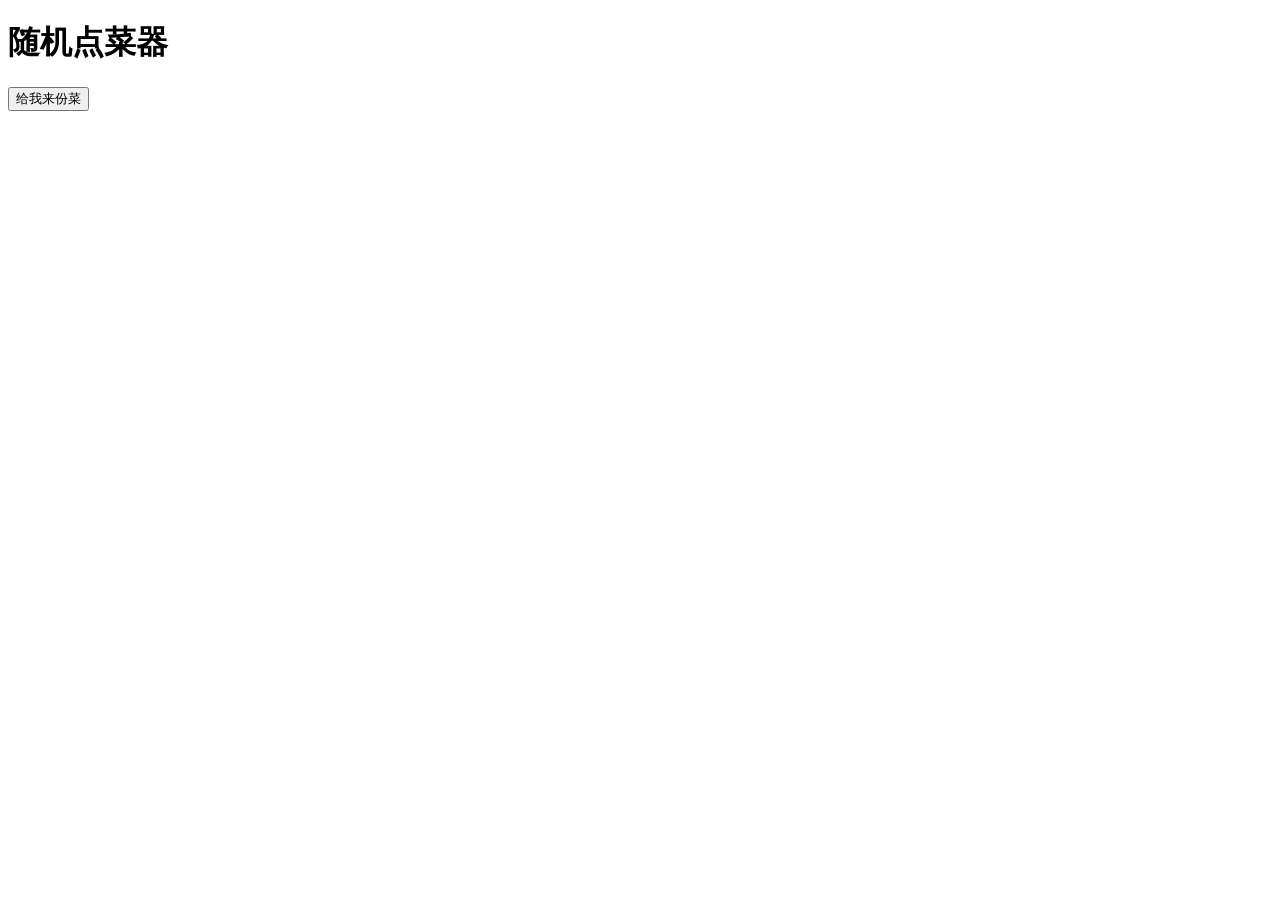
==== 随机点菜.html @ dabcc91f "Add files via upload" ====
<!DOCTYPE html>
<html lang="en">
<head>
    <meta charset="UTF-8">
    <meta name="viewport" content="width=device-width, initial-scale=1.0">
    <title>随机点菜器</title>
    <link rel="stylesheet" href="styles.css">
</head>
<body>
<h1>随机点菜器</h1>
<button id="randomDishButton">给我来份菜</button>
<p id="dish"></p>

<script src="script.js"></script>
</body>
</html>
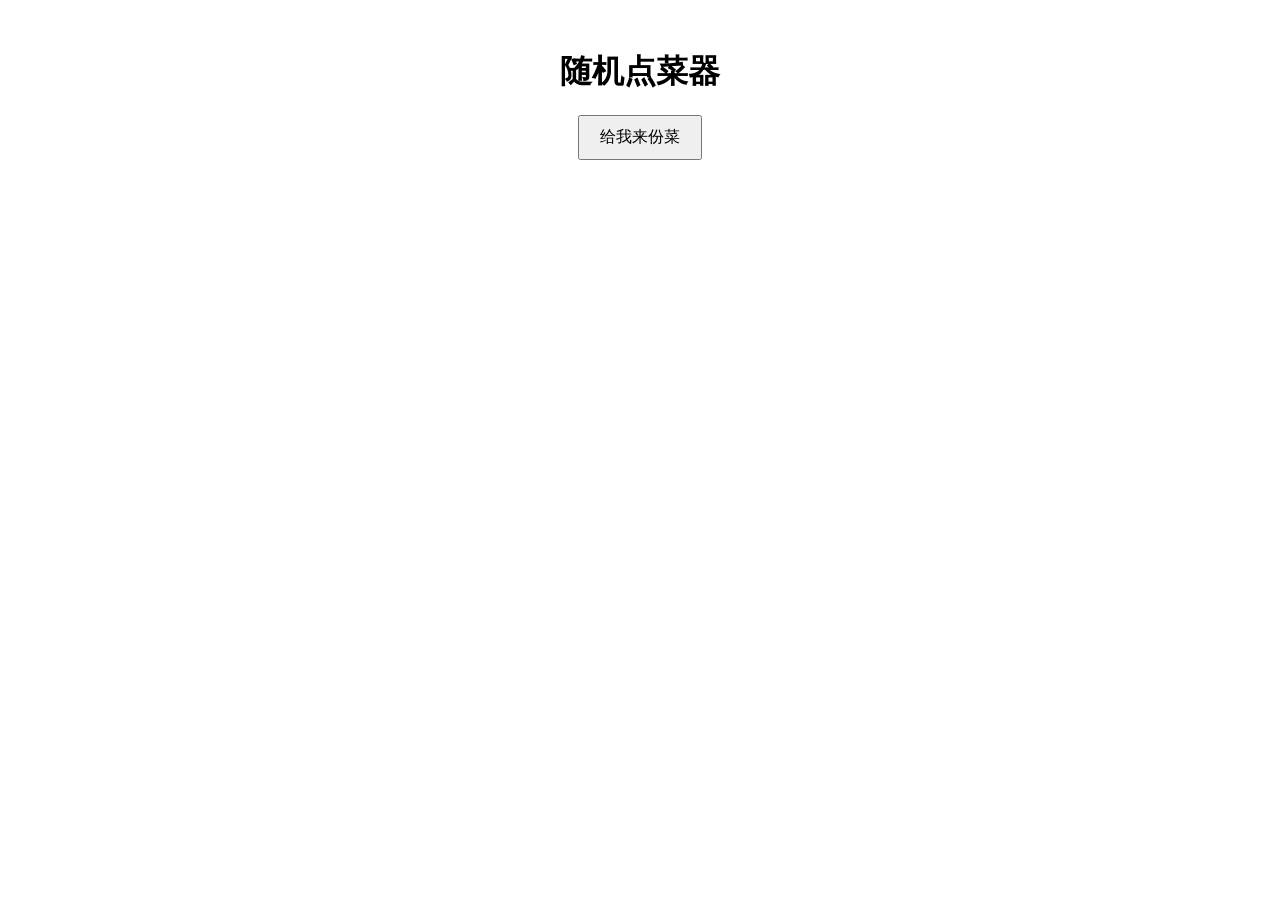
==== commit 589332ef: "Create 随机点菜.html" ====
--- a/随机点菜.html
+++ b/随机点菜.html
@@ -1,16 +1,53 @@
-<!DOCTYPE html>
-<html lang="en">
-<head>
-    <meta charset="UTF-8">
-    <meta name="viewport" content="width=device-width, initial-scale=1.0">
-    <title>随机点菜器</title>
-    <link rel="stylesheet" href="styles.css">
-</head>
-<body>
-<h1>随机点菜器</h1>
-<button id="randomDishButton">给我来份菜</button>
-<p id="dish"></p>
-
-<script src="script.js"></script>
-</body>
-</html>+<!DOCTYPE html>
+<html lang="en">
+<head>
+    <meta charset="UTF-8">
+    <meta name="viewport" content="width=device-width, initial-scale=1.0">
+    <title>随机点菜器</title>
+
+    <style>
+    body {
+    font-family: Arial, sans-serif;
+    text-align: center;
+    margin-top: 50px;
+    }
+
+    button {
+    padding: 10px 20px;
+    font-size: 16px;
+    cursor: pointer;
+    }
+
+    #dish {
+    margin-top: 20px;
+    font-size: 24px;
+    }
+    </style>
+
+</head>
+<body>
+<h1>随机点菜器</h1>
+<button id="randomDishButton">给我来份菜</button>
+<p id="dish"></p>
+
+<script>
+    document.getElementById('randomDishButton').addEventListener('click', function() {
+        var dishes = [
+            "宫保鸡丁",
+            "鱼香肉丝",
+            "麻婆豆腐",
+            "红烧肉",
+            "清蒸鲈鱼",
+            "糖醋排骨",
+            "地三鲜",
+            "干锅菜花",
+            "手撕包菜",
+            "西红柿炒鸡蛋"
+        ];
+
+        var randomDish = dishes[Math.floor(Math.random() * dishes.length)];
+        document.getElementById('dish').innerText = "今天为您推荐：" + randomDish;
+    });
+</script>
+</body>
+</html>
